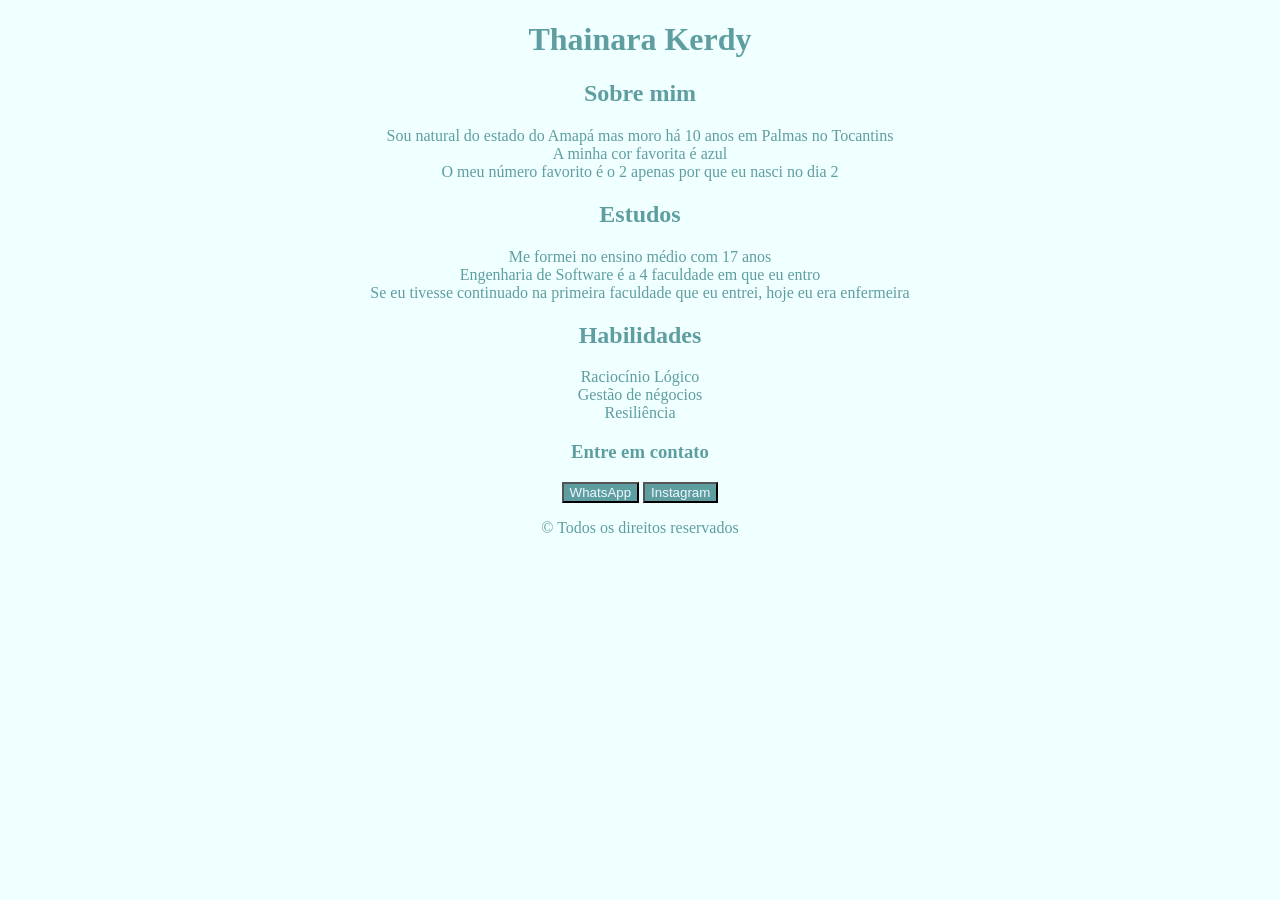
==== atividade-aula1.html @ 3376aa50 "atividade 1 da aula 1 unidade 1 Pedia pra falar um pouco sobre você e usar o css pra editar e deixar" ====
<!DOCTYPE html>
<html lang="en">
<head>
    <meta charset="UTF-8">
    <meta name="viewport" content="width=device-width, initial-scale=1.0">
    <title>Document</title>
    <link rel="stylesheet" href="atividade-aula1.css">
</head>
<body>
    <header>
        <h1>Thainara Kerdy</h1>
    </header>

    <main>
        <section>
            <h2>Sobre mim </h2>
                <p>
                    <ul>
                        <li>
                            Sou natural do estado do Amapá mas moro há 10 anos em Palmas no Tocantins
                        </li>
                        <li>
                            A minha cor favorita é azul
                        </li>
                        <li>
                            O meu número favorito é o 2 apenas por que eu nasci no dia 2
                        </li>
                    </ul>
                </p>
            
        </section>
        <section>
            <h2>Estudos</h2>
            <p>
            <ul>
                <li>
                    Me formei no ensino médio com 17 anos
                </li>
                <li>
                    Engenharia de Software é a 4 faculdade em que eu entro
                </li>
                <li>
                    Se eu tivesse continuado na primeira faculdade que eu entrei, hoje eu era enfermeira
                </li>
            </ul>
            </p>
        </section>
        <section>
            <h2>Habilidades</h2>
            <p>
            <ul>
                <li 1>
                    Raciocínio Lógico
                </li>
                <li 2>
                     Gestão de négocios
                </li>
                <li 3>
                    Resiliência
                </li>
            </ul>
            </p>
        </section>
    </main>
    <footer>
        <H3>Entre em contato</H3>

        <a href="tel:+55 63 984563078" target="_blank"><button submit>WhatsApp</button></a>

        <a href="https://www.instagram.com/thai.kerdy/" target="_blank"> <button type="submit">Instagram</button></a>
    
        
        <p>&#169; Todos os direitos reservados</p>
    </footer>
    
</body>
</html>
---- atividade-aula1.css ----
body {
    background-color: azure;
    color: cadetblue;
    text-align: center;
    text-decoration: dotted;
    height: 100%;
    font-family: serif; 

}
p {
    text-align: center;
}
ul {
  list-style-type: none; /* Tira as bolinhas */
  padding: 0;            /* Tira o recuo da esquerda */
  display: flex;
  flex-direction: column; /* Coloca uma embaixo da outra */
  align-items: center;    /* Centraliza na horizontal */
  text-align: center;     /* Garante que o texto dentro também centralize */
}
button{
    background-color: cadetblue;
    color: aliceblue;
}
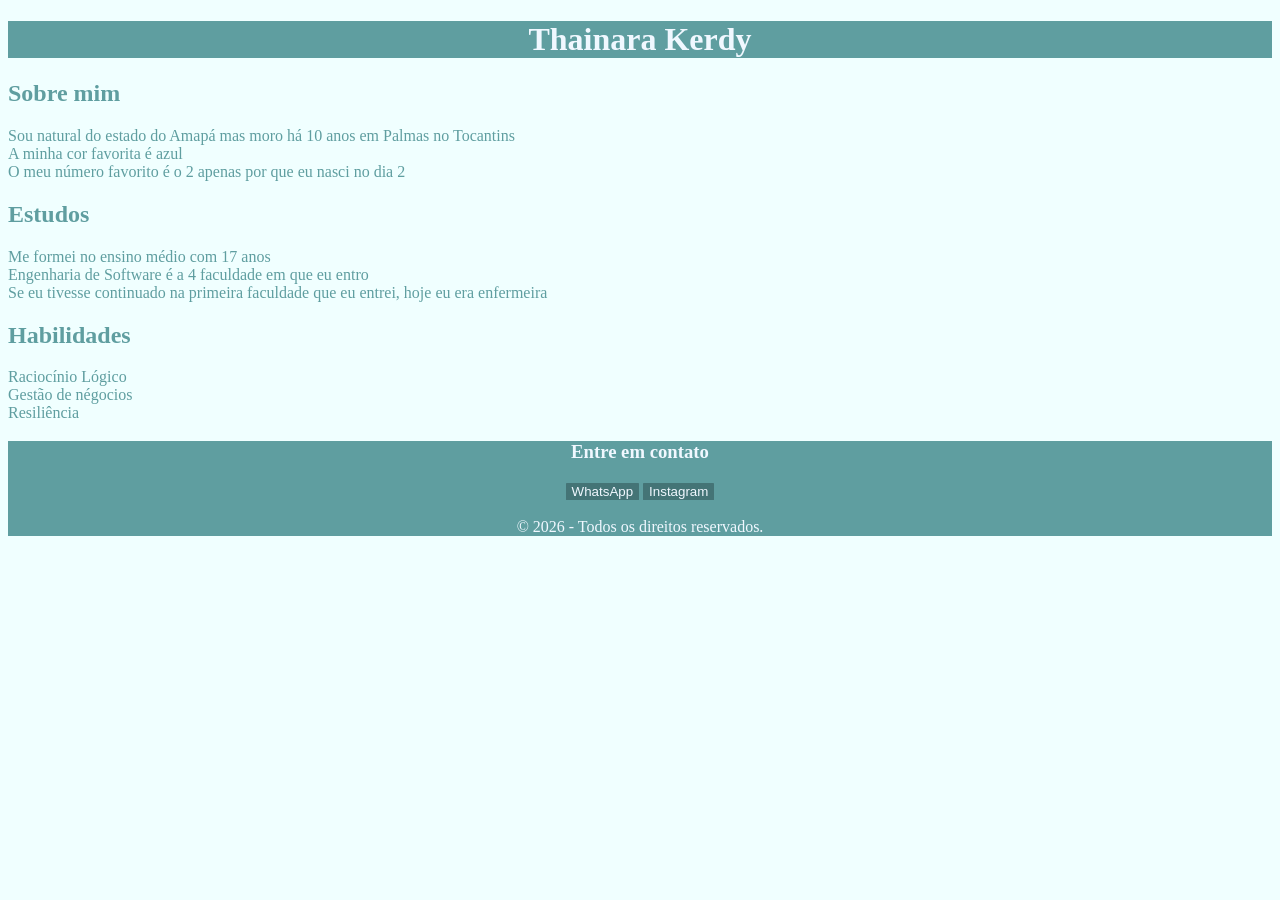
==== commit bc973b01: "estudos faculdade estudos faculdade dia 09/04 alteração de algumas coisas no cod" ====
--- a/atividade-aula1.html
+++ b/atividade-aula1.html
@@ -69,8 +69,8 @@
 
         <a href="https://www.instagram.com/thai.kerdy/" target="_blank"> <button type="submit">Instagram</button></a>
     
-        
-        <p>&#169; Todos os direitos reservados</p>
+        <br><br>
+        &#169; 2026 - Todos os direitos reservados.
     </footer>
     
 </body>
--- a/atividade-aula1.css
+++ b/atividade-aula1.css
@@ -1,24 +1,38 @@
 body {
     background-color: azure;
     color: cadetblue;
-    text-align: center;
+    text-align: left;
     text-decoration: dotted;
     height: 100%;
     font-family: serif; 
 
 }
 p {
-    text-align: center;
+    text-align: left;
 }
 ul {
   list-style-type: none; /* Tira as bolinhas */
   padding: 0;            /* Tira o recuo da esquerda */
   display: flex;
   flex-direction: column; /* Coloca uma embaixo da outra */
-  align-items: center;    /* Centraliza na horizontal */
-  text-align: center;     /* Garante que o texto dentro também centralize */
+  align-items: left;    /* Centraliza  */
+  text-align: left;     /* Garante que o texto dentro também centralize */
 }
 button{
+    background-color: rgb(68, 116, 118);
+    color: aliceblue;
+    border: 1px;
+    border-radius: 2%;
+}
+header{
+    background-color: cadetblue;
+    color: aliceblue;
+    border: 1px;
+    border-color: rgb(68, 116, 118);
+    text-align: center;
+}
+footer{
+    text-align: center;
     background-color: cadetblue;
     color: aliceblue;
 }
